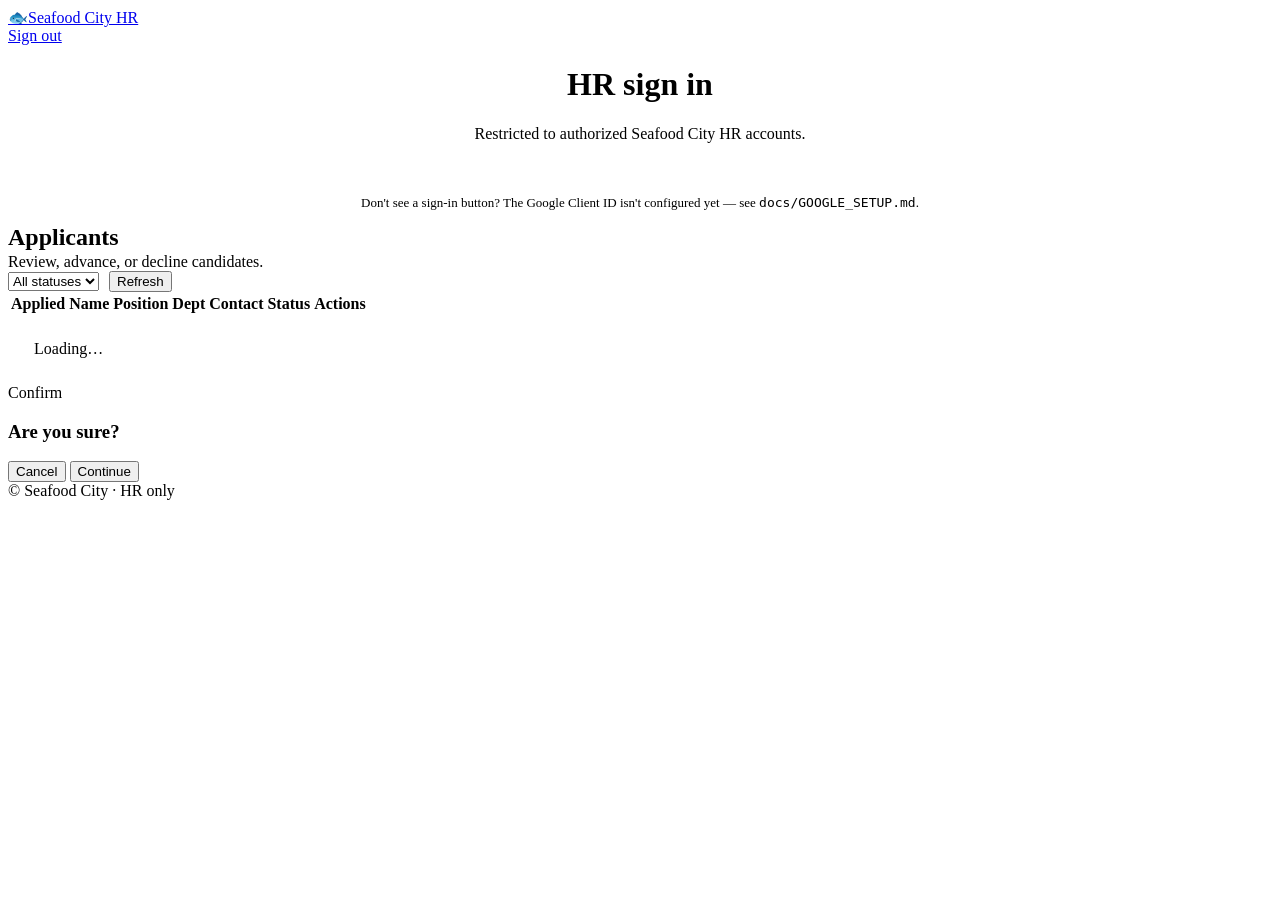
==== public/admin/index.html @ 1298667f "Scaffold Seafood City careers + hiring portal - Public listings, two-stage apply/application forms -" ====
<!DOCTYPE html>
<html lang="en">
<head>
  <meta charset="UTF-8" />
  <meta name="viewport" content="width=device-width, initial-scale=1.0" />
  <title>HR Dashboard — Seafood City Careers</title>
  <link rel="stylesheet" href="/assets/css/styles.css" />
  <script src="https://accounts.google.com/gsi/client" async defer></script>
</head>
<body>
  <header class="site-header">
    <div class="container">
      <a class="brand" href="/"><span class="logo">🐟</span><span>Seafood City <span style="font-weight:500;color:var(--muted)">HR</span></span></a>
      <nav class="nav-links">
        <span id="who" class="hidden" style="color:var(--muted)"></span>
        <a href="#" id="signout" class="hidden">Sign out</a>
      </nav>
    </div>
  </header>

  <!-- Sign-in gate -->
  <main class="container" id="gate">
    <div class="form-wrap" style="text-align:center">
      <h1>HR sign in</h1>
      <p class="sub">Restricted to authorized Seafood City HR accounts.</p>
      <div id="g_id_onload"
           data-auto_prompt="false"></div>
      <div class="g_id_signin" data-type="standard" data-size="large" data-theme="outline" data-shape="pill" style="display:inline-block;margin-top:8px"></div>
      <div id="gate-alert" class="alert alert-err hidden" style="margin-top:18px"></div>
      <p class="hint" style="color:var(--muted);font-size:13px;margin-top:18px">
        Don't see a sign-in button? The Google Client ID isn't configured yet — see <code>docs/GOOGLE_SETUP.md</code>.
      </p>
    </div>
  </main>

  <!-- Dashboard -->
  <main class="container hidden" id="dash">
    <div class="admin-bar">
      <div>
        <h2 style="margin:0">Applicants</h2>
        <p class="sub" style="margin:2px 0 0">Review, advance, or decline candidates.</p>
      </div>
      <div style="display:flex;gap:10px;align-items:center">
        <select id="status-filter">
          <option value="">All statuses</option>
          <option value="New">New</option>
          <option value="In Review">In Review</option>
          <option value="Interview">Interview</option>
          <option value="Hired">Hired</option>
          <option value="Rejected">Rejected</option>
        </select>
        <button class="btn btn-outline" id="refresh">Refresh</button>
      </div>
    </div>

    <div id="dash-alert" class="alert hidden"></div>

    <div class="table-wrap">
      <table class="data">
        <thead>
          <tr>
            <th>Applied</th><th>Name</th><th>Position</th><th>Dept</th>
            <th>Contact</th><th>Status</th><th>Actions</th>
          </tr>
        </thead>
        <tbody id="rows"><tr><td colspan="7" style="padding:24px;color:var(--muted)">Loading…</td></tr></tbody>
      </table>
    </div>
  </main>

  <!-- Multi-step approval modal -->
  <div id="modal-overlay" class="modal-overlay hidden">
    <div class="modal">
      <div class="modal-step" id="modal-step">Confirm</div>
      <h3 id="modal-title">Are you sure?</h3>
      <p id="modal-body"></p>
      <div class="modal-actions">
        <button class="btn btn-outline" id="modal-cancel">Cancel</button>
        <button class="btn btn-primary" id="modal-confirm">Continue</button>
      </div>
    </div>
  </div>

  <footer class="site-footer"><div class="container">© <span id="year"></span> Seafood City · HR only</div></footer>

  <script src="/assets/js/config.js"></script>
  <script src="/assets/js/admin.js"></script>
</body>
</html>
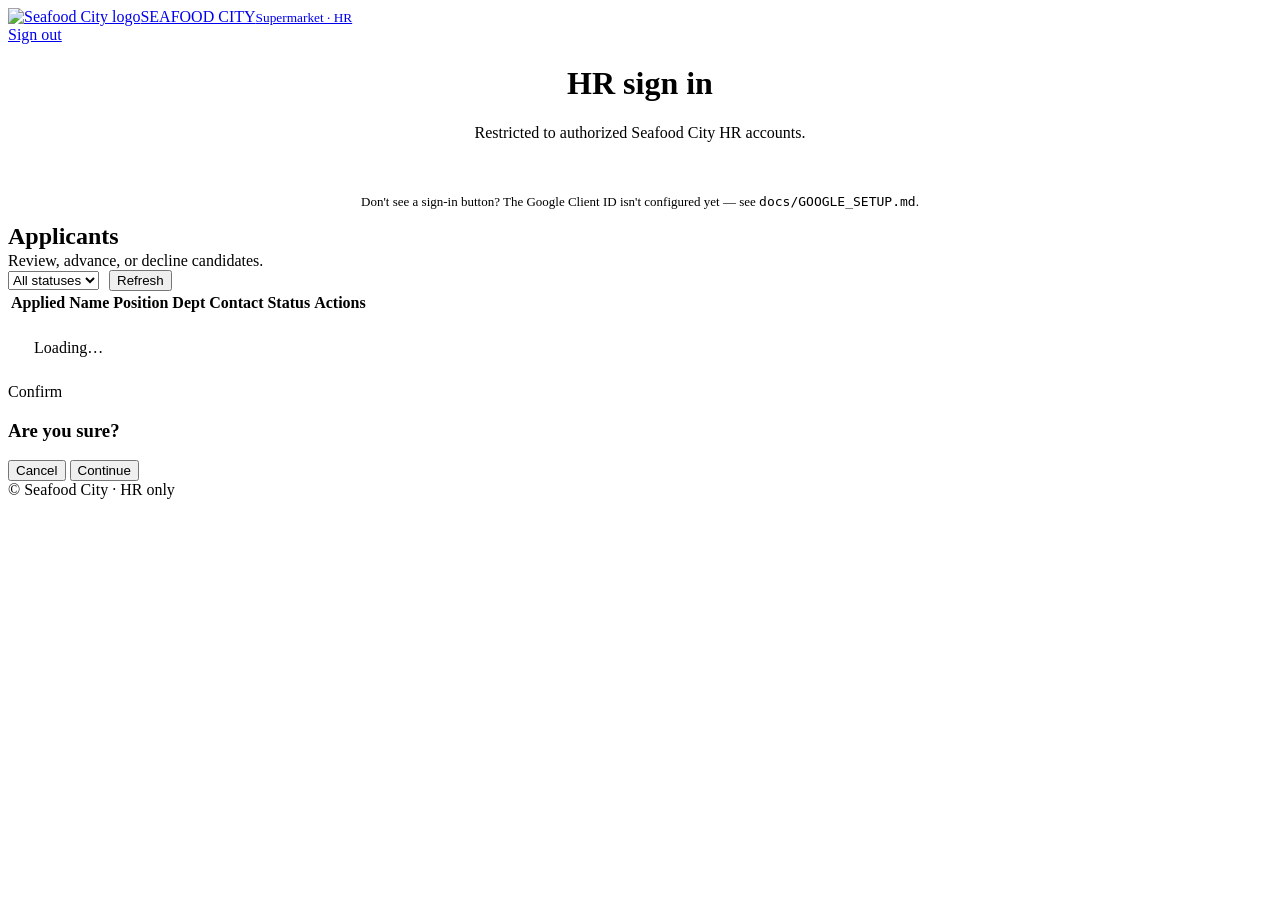
==== commit da9a6293: "Rebrand to Seafood City red theme + logo mark - Brand palette switched to Seafood City red (#E11B22)" ====
--- a/public/admin/index.html
+++ b/public/admin/index.html
@@ -10,7 +10,7 @@
 <body>
   <header class="site-header">
     <div class="container">
-      <a class="brand" href="/"><span class="logo">🐟</span><span>Seafood City <span style="font-weight:500;color:var(--muted)">HR</span></span></a>
+      <a class="brand" href="/"><span class="logo"><img src="/assets/img/logo-mark.svg" alt="Seafood City logo" /></span><span class="wordmark">SEAFOOD CITY<small>Supermarket · HR</small></span></a>
       <nav class="nav-links">
         <span id="who" class="hidden" style="color:var(--muted)"></span>
         <a href="#" id="signout" class="hidden">Sign out</a>
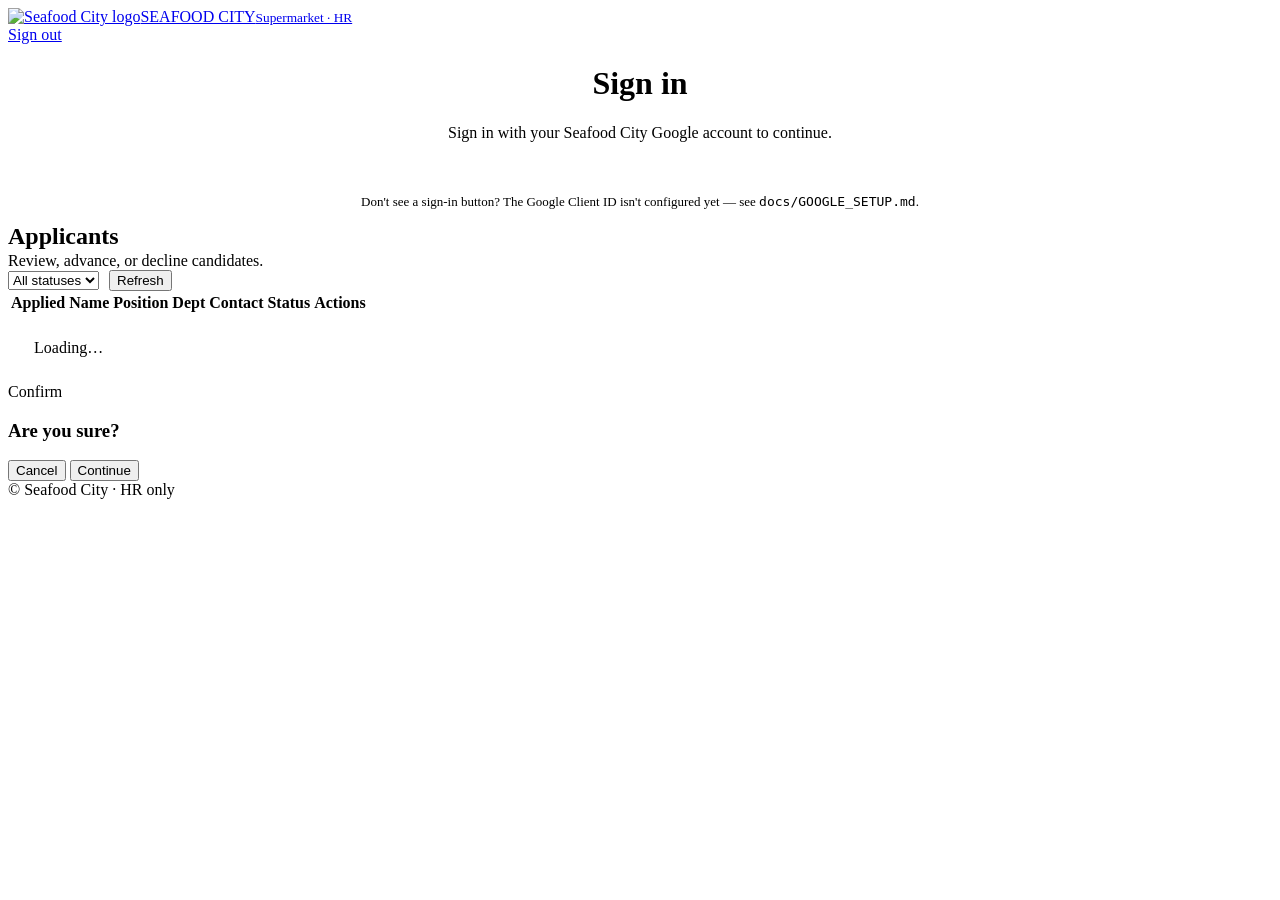
==== commit c476ba2a: "Replace hidden gesture with allowlist sign-in reroute - Single neutral 'Sign in' link on public page" ====
--- a/public/admin/index.html
+++ b/public/admin/index.html
@@ -3,14 +3,15 @@
 <head>
   <meta charset="UTF-8" />
   <meta name="viewport" content="width=device-width, initial-scale=1.0" />
-  <title>HR Dashboard — Seafood City Careers</title>
+  <meta name="robots" content="noindex, nofollow" />
+  <title>Seafood City</title>
   <link rel="stylesheet" href="/assets/css/styles.css" />
   <script src="https://accounts.google.com/gsi/client" async defer></script>
 </head>
 <body>
   <header class="site-header">
     <div class="container">
-      <a class="brand" href="/"><span class="logo"><img src="/assets/img/logo-mark.svg" alt="Seafood City logo" /></span><span class="wordmark">SEAFOOD CITY<small>Supermarket · HR</small></span></a>
+      <a class="brand" href="/"><img class="brand-logo" src="/assets/img/seafoodcity.png" alt="Seafood City" onerror="this.style.display='none';var b=this.parentNode;var t=b.querySelector('.brand-tag');if(t)t.style.display='none';var f=b.querySelector('.brand-fallback');if(f)f.style.display='flex'" /><span class="brand-tag">HR</span><span class="brand-fallback" style="display:none"><span class="logo"><img src="/assets/img/logo-mark.svg" alt="Seafood City logo" /></span><span class="wordmark">SEAFOOD CITY<small>Supermarket · HR</small></span></span></a>
       <nav class="nav-links">
         <span id="who" class="hidden" style="color:var(--muted)"></span>
         <a href="#" id="signout" class="hidden">Sign out</a>
@@ -21,8 +22,8 @@
   <!-- Sign-in gate -->
   <main class="container" id="gate">
     <div class="form-wrap" style="text-align:center">
-      <h1>HR sign in</h1>
-      <p class="sub">Restricted to authorized Seafood City HR accounts.</p>
+      <h1>Sign in</h1>
+      <p class="sub">Sign in with your Seafood City Google account to continue.</p>
       <div id="g_id_onload"
            data-auto_prompt="false"></div>
       <div class="g_id_signin" data-type="standard" data-size="large" data-theme="outline" data-shape="pill" style="display:inline-block;margin-top:8px"></div>
